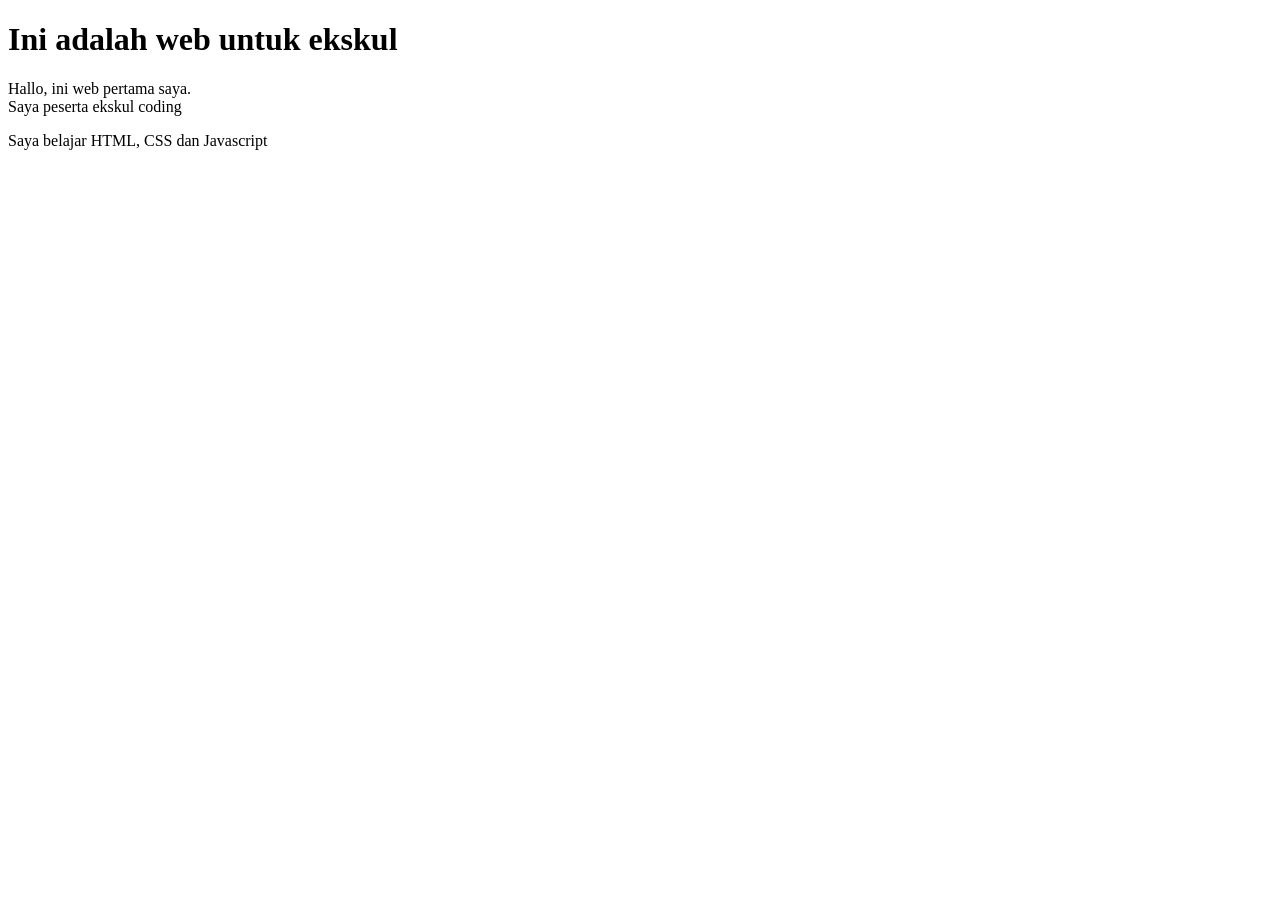
==== index.html @ 24204a35 "Add files via upload" ====
<!DOCTYPE html>
<html>
    <head>
        <title>Web Erik</title>
    </head>
    <body>
        <h1>Ini adalah web untuk ekskul</h1>
        <p>Hallo, ini web pertama saya.</br>Saya peserta ekskul coding</p>
        <p>Saya belajar HTML, CSS dan Javascript</p>
    </body>
</html>
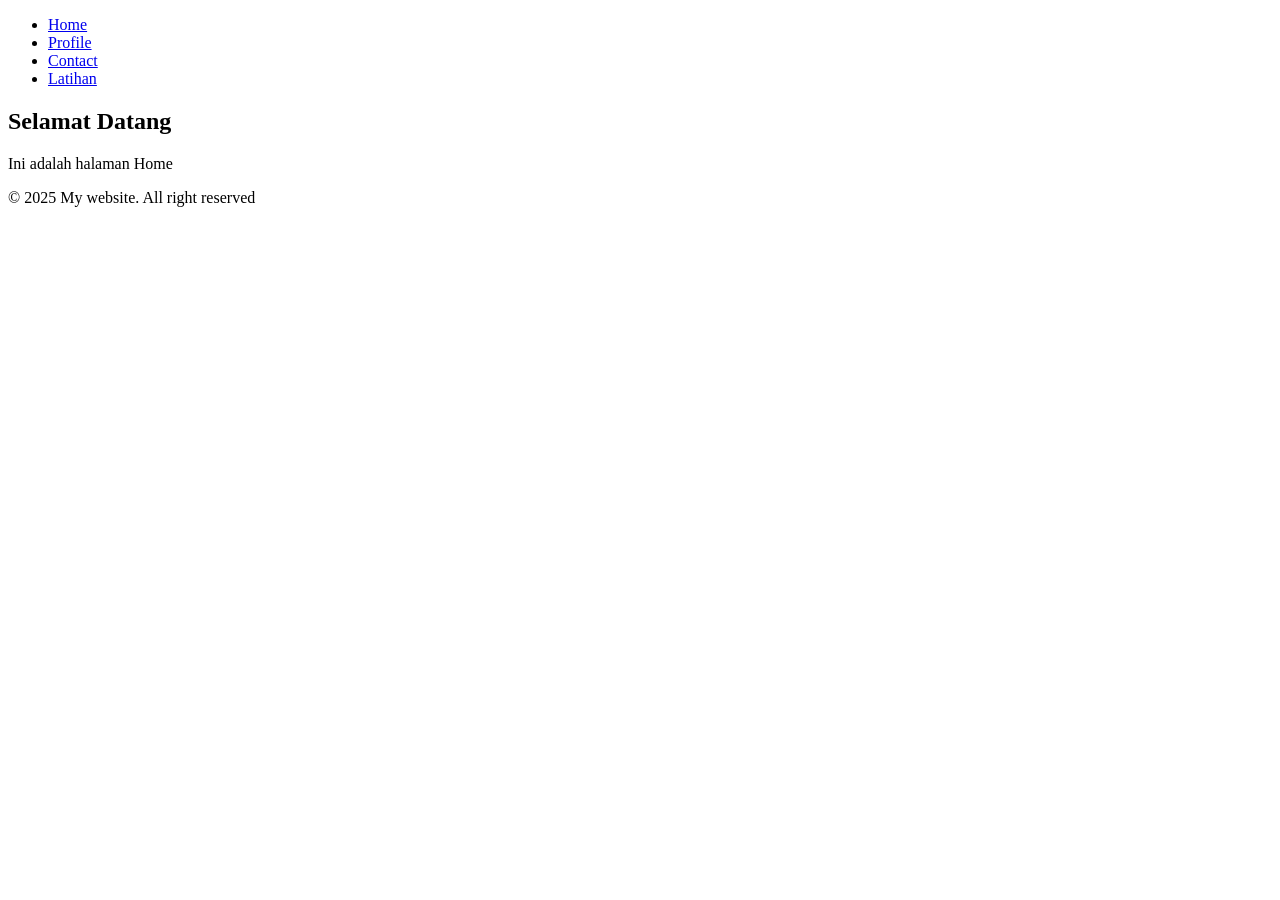
==== commit a0fe7446: "Update index.html" ====
--- a/index.html
+++ b/index.html
@@ -1,11 +1,30 @@
 <!DOCTYPE html>
 <html>
     <head>
-        <title>Web Erik</title>
+        <title>Home - Website</title>
     </head>
     <body>
-        <h1>Ini adalah web untuk ekskul</h1>
-        <p>Hallo, ini web pertama saya.</br>Saya peserta ekskul coding</p>
-        <p>Saya belajar HTML, CSS dan Javascript</p>
+        <header>
+            <nav class="navbar">
+                <ul>
+                    <li><a href="index.html" class="active">Home</a></li>
+                    <li><a href="#" class="active">Profile</a></li>
+                    <li><a href="#" class="active">Contact</a></li>
+                    <li><a href="#" class="active">Latihan</a></li>
+                </ul>
+            </nav>
+        </header>
+
+        <main>
+            <section class="home">
+                <h1>Selamat Datang</h1>
+                <p>Ini adalah halaman Home</p>
+            </section>
+        </main>
+
+        <footer>
+            <p>&copy; 2025 My website. All right reserved</p>
+        </footer>
     </body>
-</html>+
+</html>
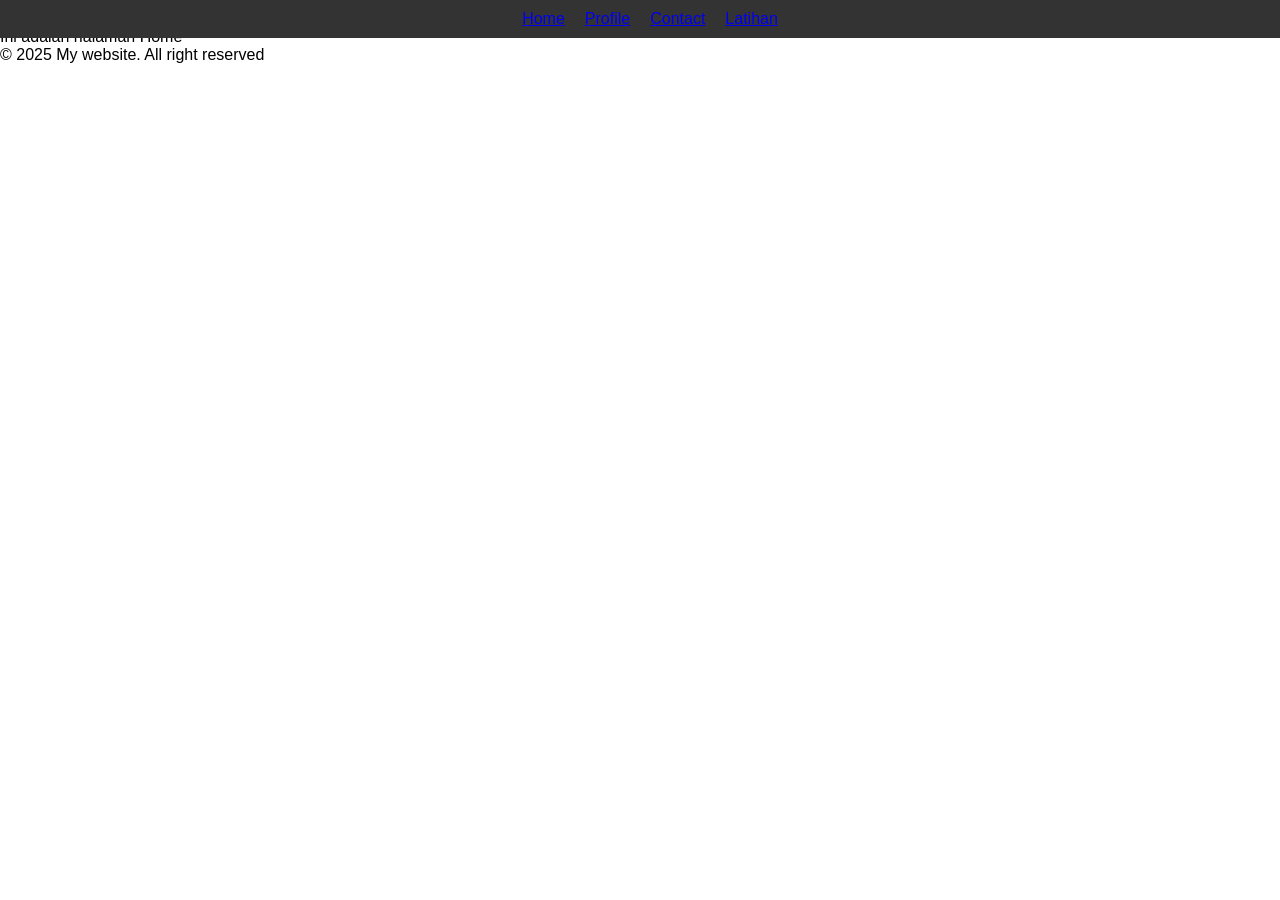
==== commit 4ff1051f: "Update index.html" ====
--- a/index.html
+++ b/index.html
@@ -2,6 +2,7 @@
 <html>
     <head>
         <title>Home - Website</title>
+        <link rel="stylesheet" href="style.css">
     </head>
     <body>
         <header>
@@ -28,3 +29,4 @@
     </body>
 
 </html>
+
--- a/style.css
+++ b/style.css
@@ -0,0 +1,37 @@
+* {
+  margin: 0;
+  padding: 0;
+  box-sizing: border-box;
+}
+
+body {
+  display: flex;
+  flex-direction: column;
+  min-height: 100vh;
+  font-family: Arial, sans-serif;
+}
+
+header {
+  position: fixed;
+  top: 0;
+  left: 0;
+  width: 100%;
+  z-index: 1000;
+}
+
+.navbar {
+  display: flex;
+  justify-content: center;
+  align-items: center;
+  background-color: #333;
+  padding: 10px 20px;
+}
+
+.navbar ul {
+  list-style: none;
+  display: flex;
+}
+
+.navbar ul li {
+  margin-left: 20px;
+}
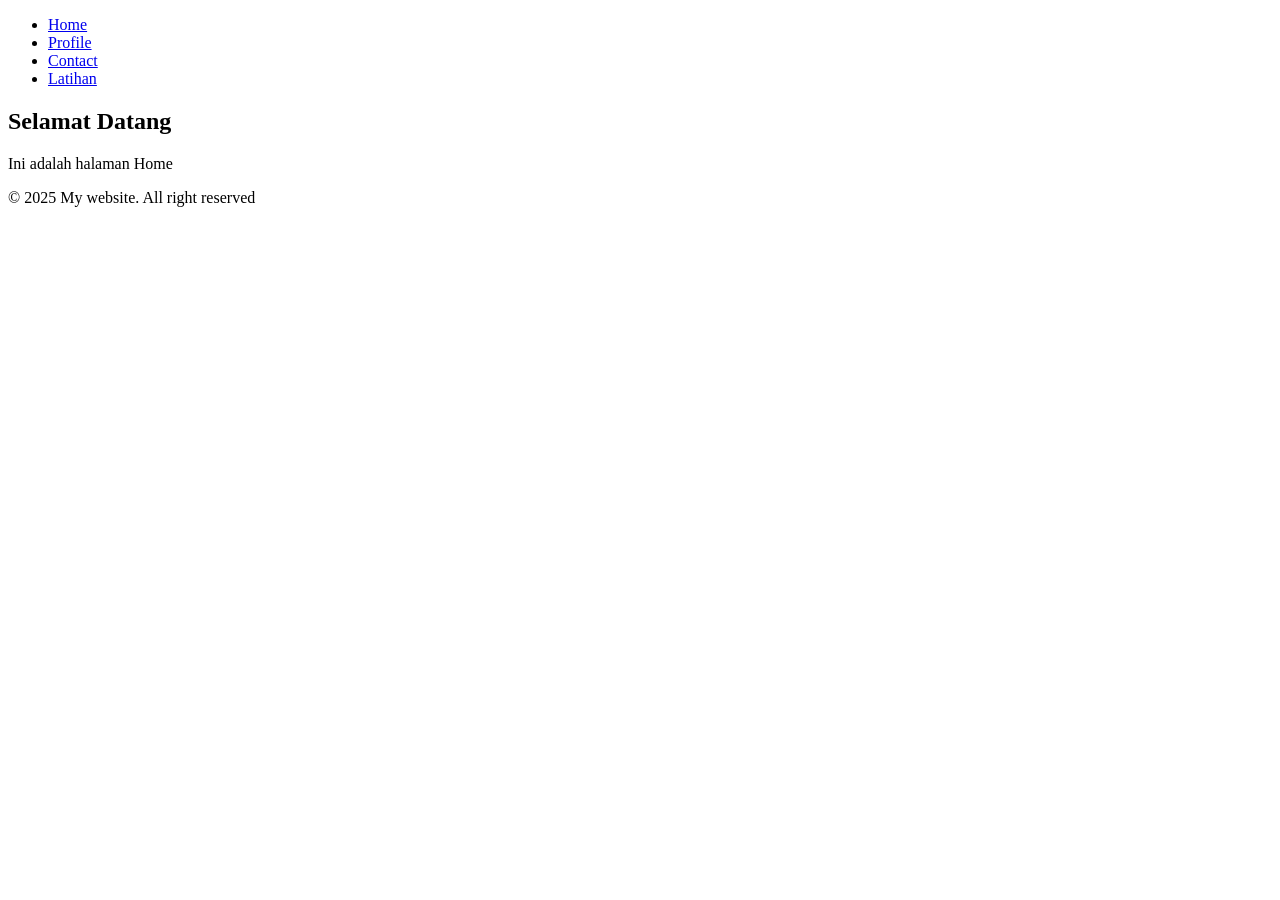
==== commit 527adfc8: "Update index.html" ====
--- a/index.html
+++ b/index.html
@@ -2,7 +2,6 @@
 <html>
     <head>
         <title>Home - Website</title>
-        <link rel="stylesheet" href="style.css">
     </head>
     <body>
         <header>
@@ -30,3 +29,4 @@
 
 </html>
 
+
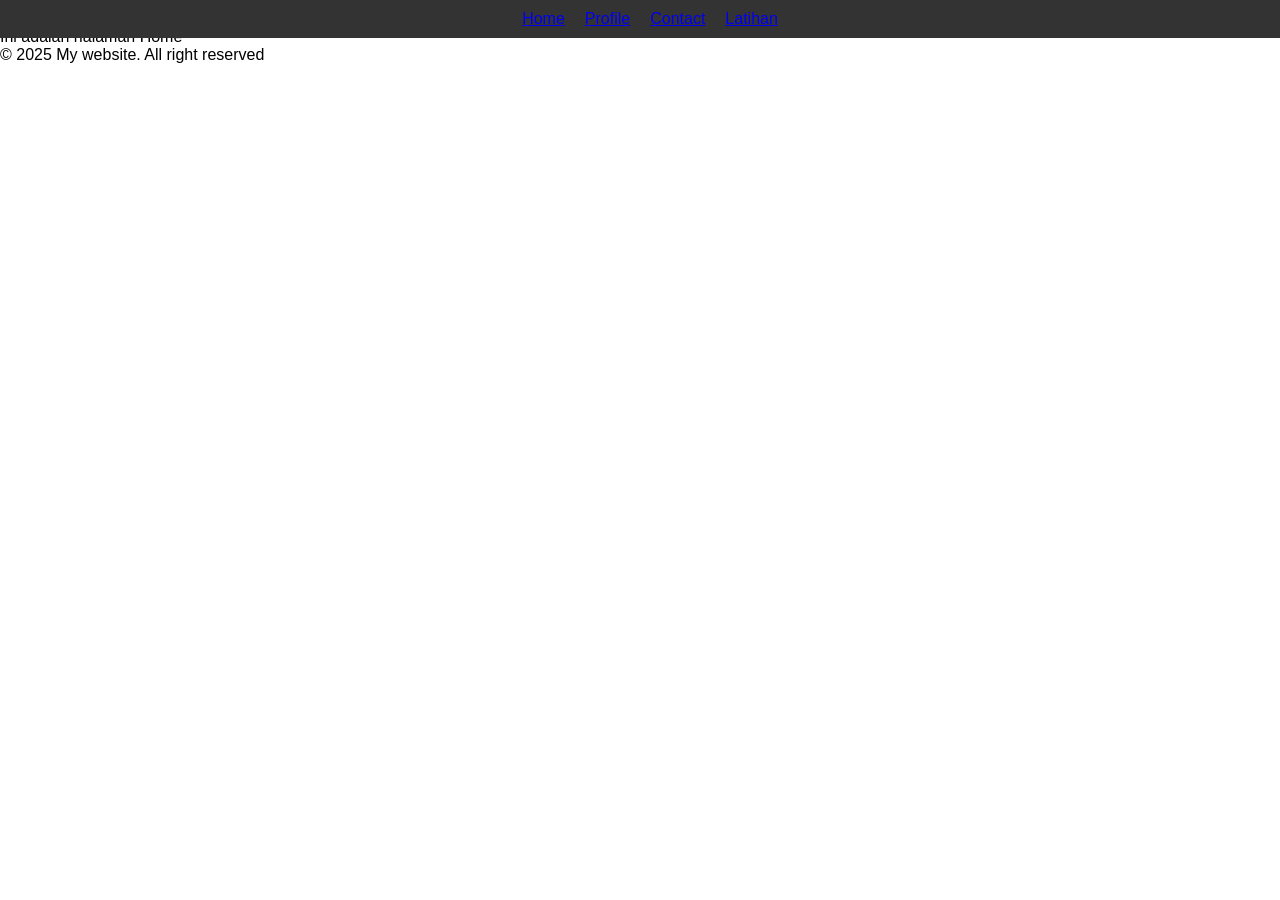
==== commit 385a5935: "Update index.html" ====
--- a/index.html
+++ b/index.html
@@ -2,6 +2,7 @@
 <html>
     <head>
         <title>Home - Website</title>
+        <link rel="stylesheet" href="style.css">
     </head>
     <body>
         <header>
@@ -30,3 +31,4 @@
 </html>
 
 
+
--- a/style.css
+++ b/style.css
@@ -0,0 +1,37 @@
+* {
+  margin: 0;
+  padding: 0;
+  box-sizing: border-box;
+}
+
+body {
+  display: flex;
+  flex-direction: column;
+  min-height: 100vh;
+  font-family: Arial, sans-serif;
+}
+
+header {
+  position: fixed;
+  top: 0;
+  left: 0;
+  width: 100%;
+  z-index: 1000;
+}
+
+.navbar {
+  display: flex;
+  justify-content: center;
+  align-items: center;
+  background-color: #333;
+  padding: 10px 20px;
+}
+
+.navbar ul {
+  list-style: none;
+  display: flex;
+}
+
+.navbar ul li {
+  margin-left: 20px;
+} 
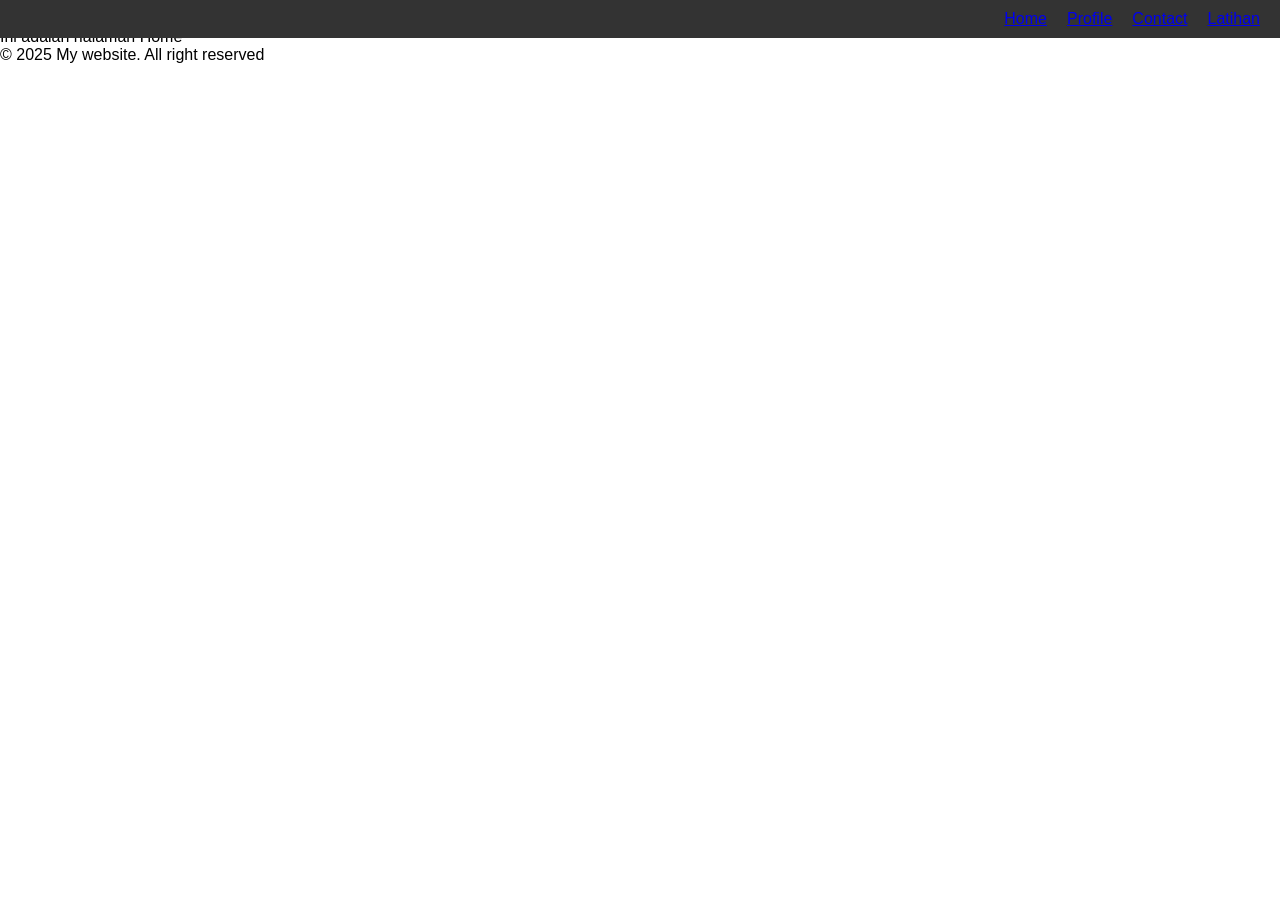
==== commit 6771cdda: "Update index.html" ====
--- a/index.html
+++ b/index.html
@@ -9,7 +9,7 @@
             <nav class="navbar">
                 <ul>
                     <li><a href="index.html" class="active">Home</a></li>
-                    <li><a href="#" class="active">Profile</a></li>
+                    <li><a href="about.html" class="active">Profile</a></li>
                     <li><a href="#" class="active">Contact</a></li>
                     <li><a href="#" class="active">Latihan</a></li>
                 </ul>
@@ -32,3 +32,4 @@
 
 
 
+
--- a/style.css
+++ b/style.css
@@ -21,7 +21,7 @@
 
 .navbar {
   display: flex;
-  justify-content: center;
+  justify-content: right;
   align-items: center;
   background-color: #333;
   padding: 10px 20px;
